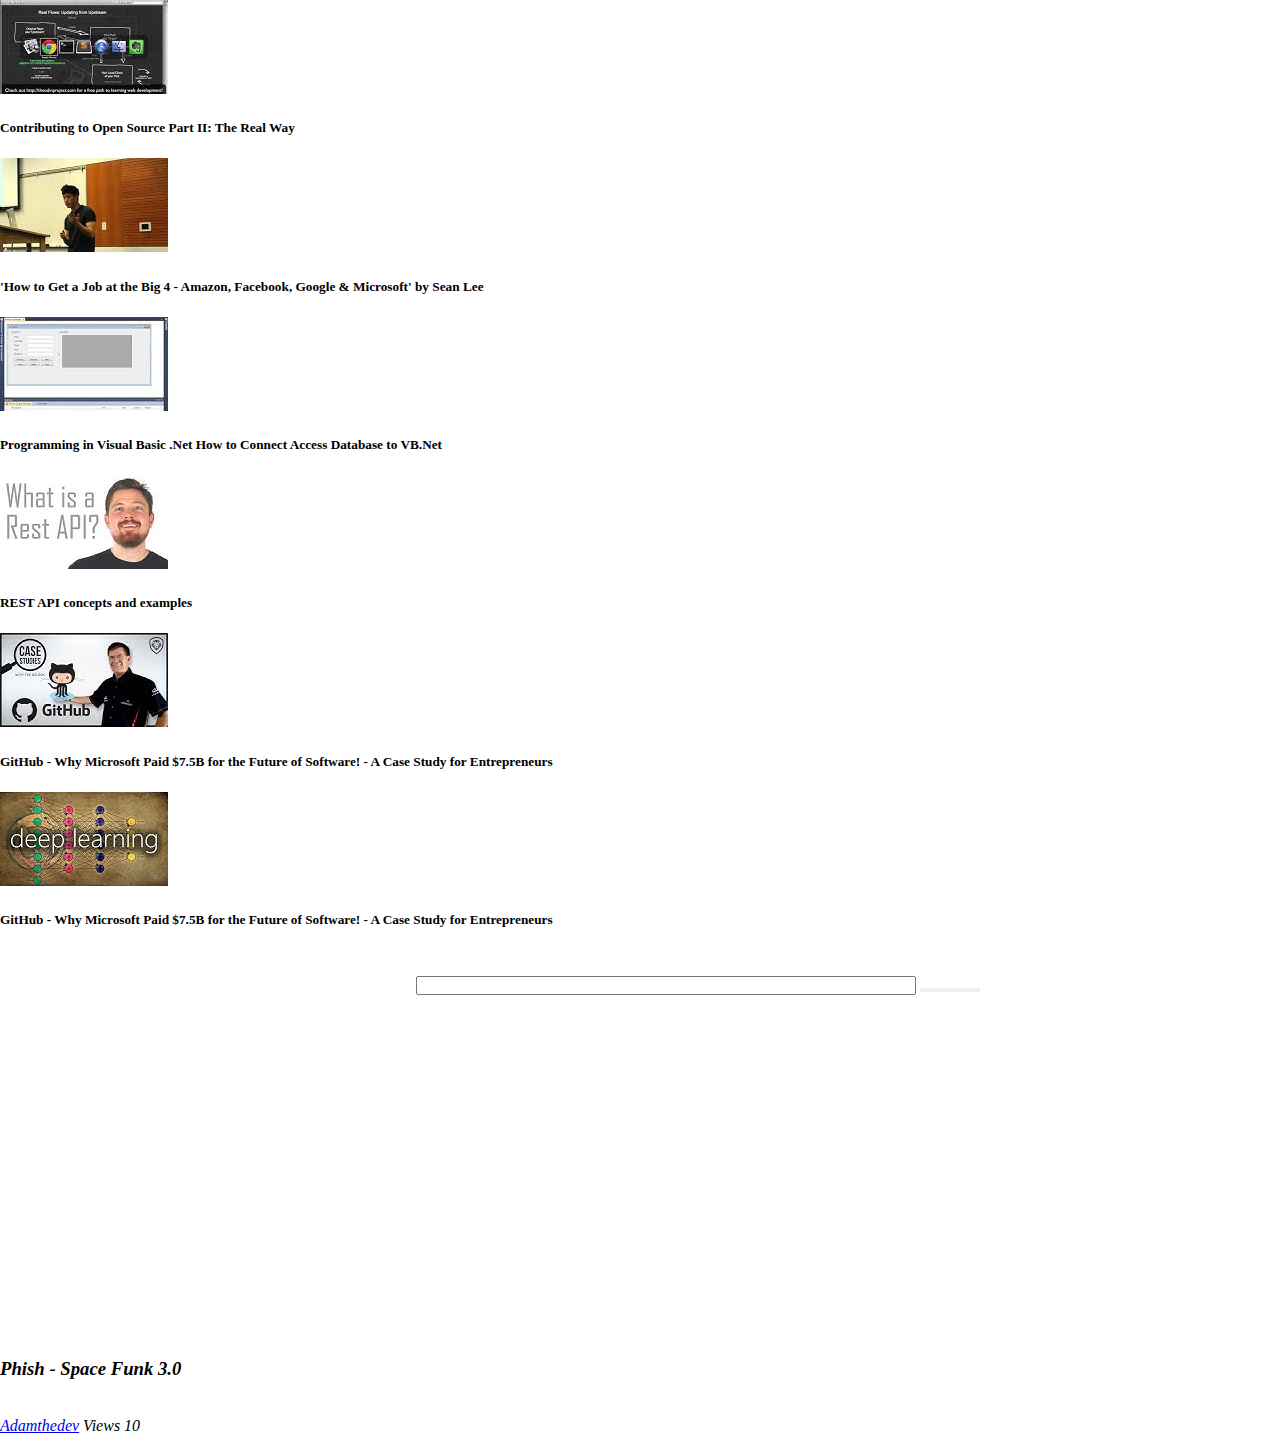
==== index.html @ cae0cac5 "thumbs" ====
<!DOCTYPE html>
<html lang="en">

<head>
  <meta charset="UTF-8">
  <meta name="viewport" content="width=device-width, initial-scale=1.0">
  <link rel="stylesheet" href="asdf.css">
  <script src="https://kit.fontawesome.com/6f78d6a1d2.js" crossorigin="anonymous"></script>
  <title>Project1</title>
</head>

<body>
  <div class="sidebar">
    <img src="photos/img1.jfif" alt="">
    <h5>Contributing to Open Source Part II: The Real Way </h5>
    <img src="photos/img2.jfif" alt="">
    <h5>'How to Get a Job at the Big 4 - Amazon, Facebook, Google & Microsoft' by Sean Lee</h5>
    <img src="photos/img3.jfif" alt="">
    <h5>Programming in Visual Basic .Net How to Connect Access Database to VB.Net </h5>
    <img src="photos/img4.jfif" alt="">
    <h5>REST API concepts and examples </h5>
    <img src="photos/img5.jfif" alt="">
    <h5>GitHub - Why Microsoft Paid $7.5B for the Future of Software! - A Case Study for Entrepreneurs </h5>
    <img src="photos/img6.jfif" alt="">
    <h5>GitHub - Why Microsoft Paid $7.5B for the Future of Software! - A Case Study for Entrepreneurs </h5>
  </div>

  <div class="searchBar">
    <div class="logo">
      <i class="fas fa-bars"></i>
      <img class="youTubeLogo" src="https://upload.wikimedia.org/wikipedia/commons/b/b8/YouTube_Logo_2017.svg" alt="" />
    </div>
    <div class="search">
      <form class="form" action="">
        <input class="input" type="text" />
        <button class="button"><i class="fas fa-search"></i></button>
      </form>
    </div>
    <div class="icons">
      <i class="fas fa-video-slash"></i></i>
      <i class="fas fa-th"></i>
      <i class="fas fa-bell"></i>
    </div>
  </div>
  <div class="mainBody">
    <div class="categories">
      <div class="categoriesSection">
        <span class="category active">
          <i class="icon">

        </span>
      </div>
    </div>
    <div class="videos">
      <div class="videosGrid">
        <div class="video">
          <div class="thumbnail">
            <iframe width="560" height="315" src="https://www.youtube.com/embed/spUcxBFEpBM" frameborder="0" allow="accelerometer; autoplay; encrypted-media; gyroscope; picture-in-picture" allowfullscreen></iframe> </div>
            <div class="details">
            <div class="author">
              <div class="text">
                <h3>Phish - Space Funk 3.0</h3>
              </div>
              <img
                src="https://yt3.ggpht.com/a/AATXAJzEB3_OXxNAKPVZK9sk0twMLX1bXJbrH5iO27Q-=s100-c-k-c0xffffffff-no-rj-mo"
                alt=""
              />
              <div class="likes">
                  
                <i class="fas fa-thumbs-up"></i>
                <i class="fas fa-thumbs-down"></i>
              </div>
            </div>
            <div class="text">
              <a href="#">Adamthedev</a>
              <span>Views 10</span>
            </div>
          </div>
        </div>
    <div class="suscribe">
      <img src="https://archive.vn/Bss88/73e7cc59947d2ad243d63294411f83990629f7fc.png" alt="">
    </div>



</body>

</html>
---- asdf.css ----
:root {
	--color-greyBg: #f9f9f9;
	--color-grey: #e5e5e5;
	--color-greyLight: #e5e5e5a8;
}

* {
	box-sizing: border-box;
}
body {
	margin: 0;
	font-family: Roboto;
}
.searchBar {
	display: flex;
	justify-content: space-between;
	padding: 15px;
	align-items: center;
	height: 70px;
	position: sticky;
	top: 0;
  background: white;
}

.logo {
  display: flex;
  align-items: center;
}

.youTubeLogo {
  width: 100px;
	margin-left: 15px;
}

.input {
  width: 500px;
  margin: 0;
  padding:0;
}

.button {
  width:  60px;
  height: 100%;
  margin: 0;
  padding: 0;
}
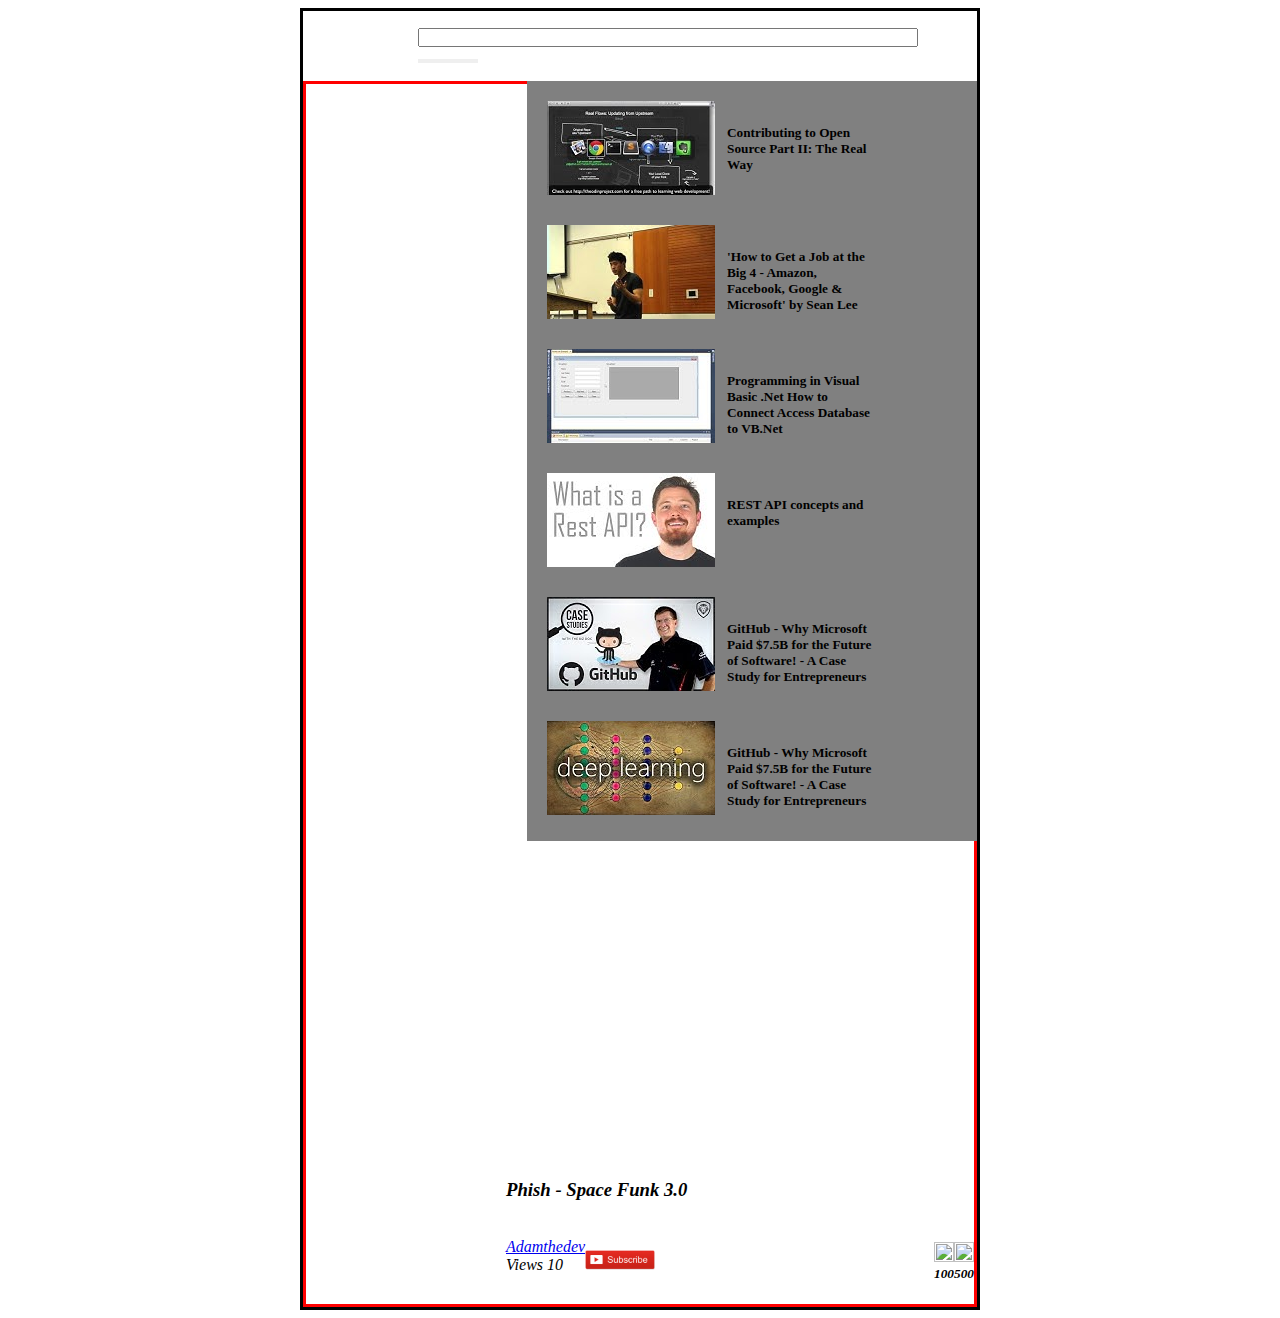
==== commit 52390231: "boxes" ====
--- a/index.html
+++ b/index.html
@@ -10,21 +10,6 @@
 </head>
 
 <body>
-  <div class="sidebar">
-    <img src="photos/img1.jfif" alt="">
-    <h5>Contributing to Open Source Part II: The Real Way </h5>
-    <img src="photos/img2.jfif" alt="">
-    <h5>'How to Get a Job at the Big 4 - Amazon, Facebook, Google & Microsoft' by Sean Lee</h5>
-    <img src="photos/img3.jfif" alt="">
-    <h5>Programming in Visual Basic .Net How to Connect Access Database to VB.Net </h5>
-    <img src="photos/img4.jfif" alt="">
-    <h5>REST API concepts and examples </h5>
-    <img src="photos/img5.jfif" alt="">
-    <h5>GitHub - Why Microsoft Paid $7.5B for the Future of Software! - A Case Study for Entrepreneurs </h5>
-    <img src="photos/img6.jfif" alt="">
-    <h5>GitHub - Why Microsoft Paid $7.5B for the Future of Software! - A Case Study for Entrepreneurs </h5>
-  </div>
-
   <div class="searchBar">
     <div class="logo">
       <i class="fas fa-bars"></i>
@@ -42,43 +27,55 @@
       <i class="fas fa-bell"></i>
     </div>
   </div>
+  <aside class="sidebar">
+    <img src="photos/img1.jfif" alt="">
+    <h5>Contributing to Open Source Part II: The Real Way </h5>
+    <img src="photos/img2.jfif" alt="">
+    <h5>'How to Get a Job at the Big 4 - Amazon, Facebook, Google & Microsoft' by Sean Lee</h5>
+    <img src="photos/img3.jfif" alt="">
+    <h5>Programming in Visual Basic .Net How to Connect Access Database to VB.Net </h5>
+    <img src="photos/img4.jfif" alt="">
+    <h5>REST API concepts and examples </h5>
+    <img src="photos/img5.jfif" alt="">
+    <h5>GitHub - Why Microsoft Paid $7.5B for the Future of Software! - A Case Study for Entrepreneurs </h5>
+    <img src="photos/img6.jfif" alt="">
+    <h5>GitHub - Why Microsoft Paid $7.5B for the Future of Software! - A Case Study for Entrepreneurs </h5>
+  </aside>
+
   <div class="mainBody">
     <div class="categories">
       <div class="categoriesSection">
         <span class="category active">
           <i class="icon">
-
         </span>
       </div>
     </div>
-    <div class="videos">
-      <div class="videosGrid">
-        <div class="video">
-          <div class="thumbnail">
-            <iframe width="560" height="315" src="https://www.youtube.com/embed/spUcxBFEpBM" frameborder="0" allow="accelerometer; autoplay; encrypted-media; gyroscope; picture-in-picture" allowfullscreen></iframe> </div>
-            <div class="details">
-            <div class="author">
-              <div class="text">
-                <h3>Phish - Space Funk 3.0</h3>
-              </div>
-              <img
-                src="https://yt3.ggpht.com/a/AATXAJzEB3_OXxNAKPVZK9sk0twMLX1bXJbrH5iO27Q-=s100-c-k-c0xffffffff-no-rj-mo"
-                alt=""
-              />
-              <div class="likes">
-                  
-                <i class="fas fa-thumbs-up"></i>
-                <i class="fas fa-thumbs-down"></i>
-              </div>
+       <div class="video-box">
+        <div class="thumbnail">
+          <iframe src="https://www.youtube.com/embed/spUcxBFEpBM" frameborder="0" allow="accelerometer; autoplay; encrypted-media; gyroscope; picture-in-picture" allowfullscreen></iframe>
+            <h3>Phish - Space Funk 3.0</h3>
+         </div>
+
+          <div class="details">
+          <div class="author">
+            <img src="https://yt3.ggpht.com/a/AATXAJzEB3_OXxNAKPVZK9sk0twMLX1bXJbrH5iO27Q-=s100-c-k-c0xffffffff-no-rj-mo" alt=""/>
+            <a href="#">Adamthedev</a>
+            <span>Views 10</span>
+          </div>
+            <div class="suscribe">
+              <img src="photos/subscribe.png" alt="">
+
             </div>
-            <div class="text">
-              <a href="#">Adamthedev</a>
-              <span>Views 10</span>
+            <div class="likes">
+            <div id="like">
+              <h5><img src="https://archive.vn/Bss88/73e7cc59947d2ad243d63294411f83990629f7fc.png" alt="">100</h5>
+            </div>
+            <div id="dislike">
+              <h5><img src="https://archive.vn/Bss88/73e7cc59947d2ad243d63294411f83990629f7fc.png" alt="">500</h5>
             </div>
           </div>
+          </div>
         </div>
-    <div class="suscribe">
-      <img src="https://archive.vn/Bss88/73e7cc59947d2ad243d63294411f83990629f7fc.png" alt="">
     </div>
 
 
--- a/asdf.css
+++ b/asdf.css
@@ -8,18 +8,21 @@
 	box-sizing: border-box;
 }
 body {
-	margin: 0;
 	font-family: Roboto;
+  border-style: solid;
+	border-color: black;
+	margin-left: 300px;
+	margin-right: 300px;
 }
 .searchBar {
 	display: flex;
 	justify-content: space-between;
-	padding: 15px;
 	align-items: center;
 	height: 70px;
-	position: sticky;
+	position: relative;
 	top: 0;
   background: white;
+	width: auto;
 }
 
 .logo {
@@ -43,4 +46,98 @@
   height: 100%;
   margin: 0;
   padding: 0;
-}+}
+
+.sidebar {
+  width: 450px;
+  background-color: gray;
+	position: inherit;
+  top: 0;
+	float: right;
+
+}
+
+.sidebar img {
+  display: flex;
+  padding-bottom: 10px;
+  margin-left: 20px;
+  margin-top: 20px;
+}
+
+.sidebar h5 {
+  color: black;
+  float: right;
+  margin-top: -80px;
+  padding-right: 100px;
+  padding-left: 200px;
+  padding-bottom: 10px;
+}
+
+.thumbnail{
+
+}
+
+.thumbnail iframe {
+  width: 560px;
+	height: 315px;
+}
+
+.details {
+	display: flex;
+}
+#author h3 {
+	display: table;
+	float:right;
+}
+#author a{
+	margin-top: 20px;
+}
+
+#author img{
+
+	border-radius: 50%;
+
+}
+
+#like img{
+
+  width: 20px;
+  height: 20px;
+  object-fit: none;
+  object-position: 0px -867px;
+
+
+}
+
+#dislike img{
+  width: 20px;
+  height: 20px;
+  object-fit: none;
+  object-position: -174px -804px;
+}
+
+.suscribe {
+
+}
+
+.video-box {
+	border-style: solid;
+	border-color: red;
+	padding-left: 200px;
+}
+
+.suscribe img {
+ width: 20%;
+ margin-top: 30px;
+
+}
+
+.author img {
+	border-radius: 50%;
+	width: 50%;
+}
+
+
+.likes {
+ display: flex;
+}
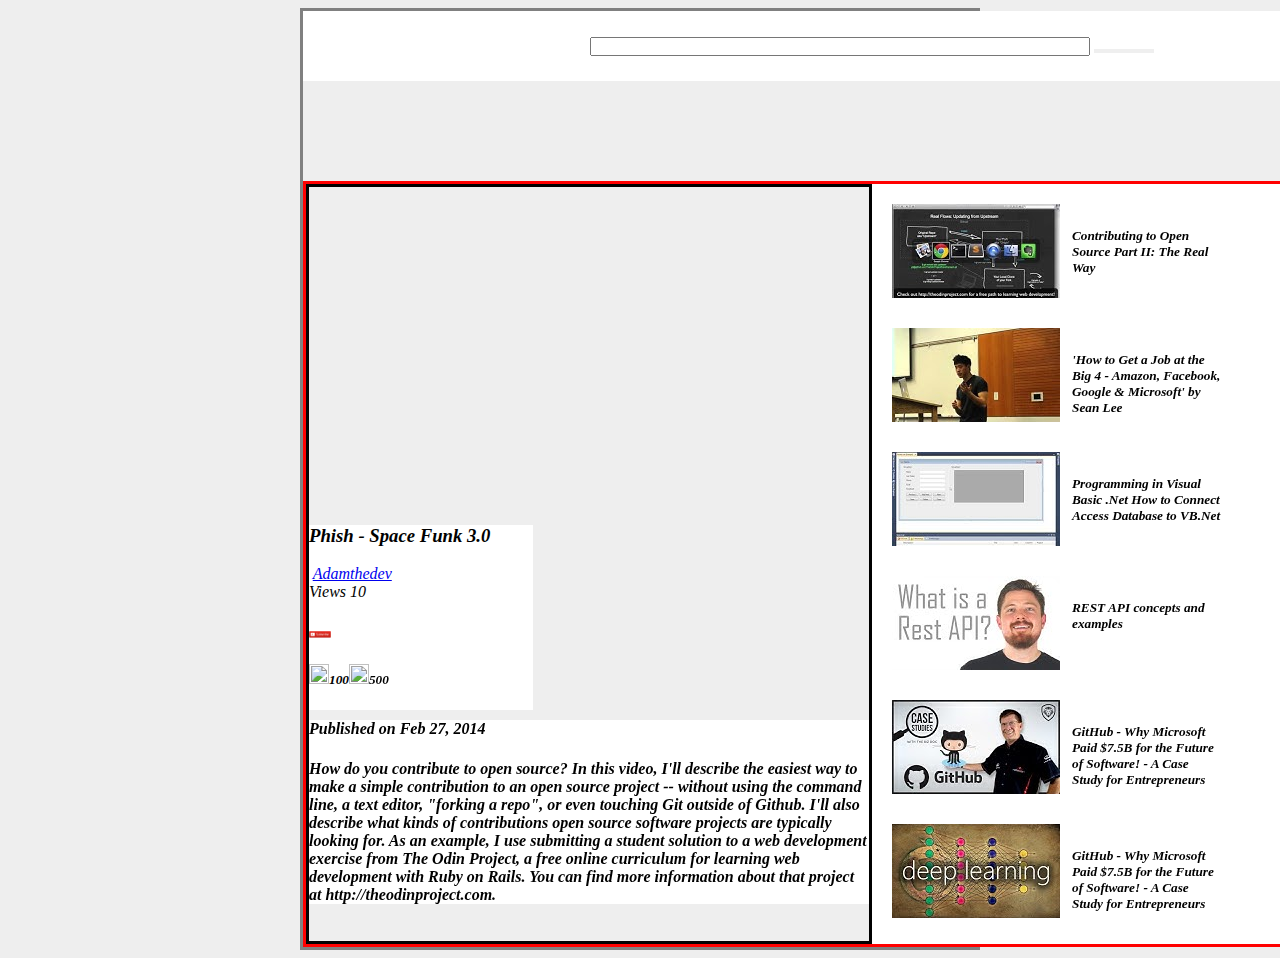
==== commit 4a10b13d: "correct_sidebar" ====
--- a/index.html
+++ b/index.html
@@ -10,6 +10,9 @@
 </head>
 
 <body>
+  <div class="true-box">
+
+
   <div class="searchBar">
     <div class="logo">
       <i class="fas fa-bars"></i>
@@ -27,21 +30,9 @@
       <i class="fas fa-bell"></i>
     </div>
   </div>
-  <aside class="sidebar">
-    <img src="photos/img1.jfif" alt="">
-    <h5>Contributing to Open Source Part II: The Real Way </h5>
-    <img src="photos/img2.jfif" alt="">
-    <h5>'How to Get a Job at the Big 4 - Amazon, Facebook, Google & Microsoft' by Sean Lee</h5>
-    <img src="photos/img3.jfif" alt="">
-    <h5>Programming in Visual Basic .Net How to Connect Access Database to VB.Net </h5>
-    <img src="photos/img4.jfif" alt="">
-    <h5>REST API concepts and examples </h5>
-    <img src="photos/img5.jfif" alt="">
-    <h5>GitHub - Why Microsoft Paid $7.5B for the Future of Software! - A Case Study for Entrepreneurs </h5>
-    <img src="photos/img6.jfif" alt="">
-    <h5>GitHub - Why Microsoft Paid $7.5B for the Future of Software! - A Case Study for Entrepreneurs </h5>
-  </aside>
+  <div class="separation">
 
+  </div>
   <div class="mainBody">
     <div class="categories">
       <div class="categoriesSection">
@@ -50,11 +41,15 @@
         </span>
       </div>
     </div>
+
        <div class="video-box">
-        <div class="thumbnail">
+         <div class="video1">
+
+
           <iframe src="https://www.youtube.com/embed/spUcxBFEpBM" frameborder="0" allow="accelerometer; autoplay; encrypted-media; gyroscope; picture-in-picture" allowfullscreen></iframe>
+          <div class="thumbnail">
             <h3>Phish - Space Funk 3.0</h3>
-         </div>
+
 
           <div class="details">
           <div class="author">
@@ -62,6 +57,8 @@
             <a href="#">Adamthedev</a>
             <span>Views 10</span>
           </div>
+
+
             <div class="suscribe">
               <img src="photos/subscribe.png" alt="">
 
@@ -73,11 +70,34 @@
             <div id="dislike">
               <h5><img src="https://archive.vn/Bss88/73e7cc59947d2ad243d63294411f83990629f7fc.png" alt="">500</h5>
             </div>
+            </div>
+           </div>
           </div>
-          </div>
+        <div class="separation2">
+
         </div>
+        <div class="text">
+          <strong>Published on Feb 27, 2014</strong>
+          <h4>How do you contribute to open source? In this video, I'll describe the easiest way to make a simple contribution to an open source project -- without using the command line, a text editor, "forking a repo", or even touching Git outside of Github. I'll also describe what kinds of contributions open source software projects are typically looking for. As an example, I use submitting a student solution to a web development exercise from The Odin Project, a free online curriculum for learning web development with Ruby on Rails. You can find more information about that project at http://theodinproject.com.</h4>
+        </div>
+        </div>
+        <aside class="sidebar">
+          <img src="photos/img1.jfif" alt="">
+          <h5>Contributing to Open Source Part II: The Real Way </h5>
+          <img src="photos/img2.jfif" alt="">
+          <h5>'How to Get a Job at the Big 4 - Amazon, Facebook, Google & Microsoft' by Sean Lee</h5>
+          <img src="photos/img3.jfif" alt="">
+          <h5>Programming in Visual Basic .Net How to Connect Access Database to VB.Net </h5>
+          <img src="photos/img4.jfif" alt="">
+          <h5>REST API concepts and examples </h5>
+          <img src="photos/img5.jfif" alt="">
+          <h5>GitHub - Why Microsoft Paid $7.5B for the Future of Software! - A Case Study for Entrepreneurs </h5>
+          <img src="photos/img6.jfif" alt="">
+          <h5>GitHub - Why Microsoft Paid $7.5B for the Future of Software! - A Case Study for Entrepreneurs </h5>
+        </aside>
     </div>
 
+</div>
 
 
 </body>
--- a/asdf.css
+++ b/asdf.css
@@ -9,12 +9,20 @@
 }
 body {
 	font-family: Roboto;
-  border-style: solid;
-	border-color: black;
 	margin-left: 300px;
 	margin-right: 300px;
+	background-color: #EEEEEE;
+	border-color: gray;
+	border-style: solid;
+	display: flex;
+
+}
+.true-box {
+	background-color: #EEEEEE;
 }
 .searchBar {
+	padding-left: 10px;
+	padding-right: 10px;
 	display: flex;
 	justify-content: space-between;
 	align-items: center;
@@ -50,10 +58,8 @@
 
 .sidebar {
   width: 450px;
-  background-color: gray;
-	position: inherit;
-  top: 0;
-	float: right;
+  background-color: white;
+	left: 0;
 
 }
 
@@ -73,18 +79,20 @@
   padding-bottom: 10px;
 }
 
-.thumbnail{
 
-}
 
-.thumbnail iframe {
+iframe {
   width: 560px;
 	height: 315px;
 }
 
 .details {
-	display: flex;
+	width: 50%;
+	right: 100px;
+	background-color: white;
+	 flex-grow: 4;
 }
+
 #author h3 {
 	display: table;
 	float:right;
@@ -120,11 +128,6 @@
 
 }
 
-.video-box {
-	border-style: solid;
-	border-color: red;
-	padding-left: 200px;
-}
 
 .suscribe img {
  width: 20%;
@@ -141,3 +144,46 @@
 .likes {
  display: flex;
 }
+
+.separation {
+	padding: 100px 0 0 100px;
+	overflow: hidden;
+	background-color: #EEEEEE;
+
+
+}
+
+.separation2 {
+	padding: 10px 0 0 10px;
+	overflow: hidden;
+	background-color: #EEEEEE;
+}
+
+.text {
+	background-color: white;
+}
+.video-box {
+	border-style: solid;
+	border-color: red;
+	display: flex;
+	justify-content: flex-end;
+
+
+
+}
+
+.mainBody .thumbnail{
+  background-color: white;
+	width: 40%;
+}
+
+.mainBody {
+
+}
+.video1 {
+	border-style: solid;
+	border-color: black;
+	width: 50%;
+	flex: 1;
+
+}
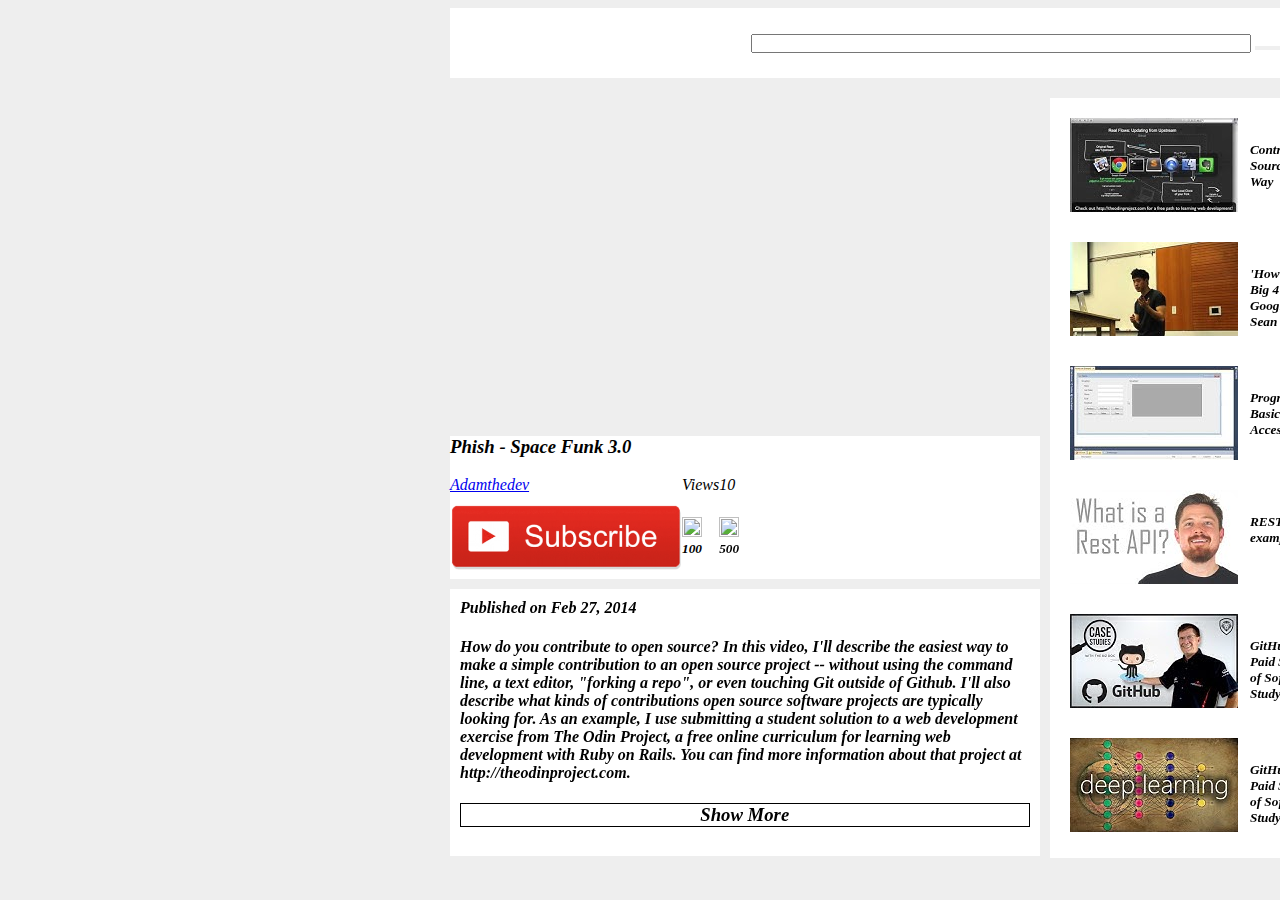
==== commit 27399f7f: "verry_close" ====
--- a/index.html
+++ b/index.html
@@ -13,37 +13,37 @@
   <div class="true-box">
 
 
-  <div class="searchBar">
-    <div class="logo">
-      <i class="fas fa-bars"></i>
-      <img class="youTubeLogo" src="https://upload.wikimedia.org/wikipedia/commons/b/b8/YouTube_Logo_2017.svg" alt="" />
-    </div>
-    <div class="search">
-      <form class="form" action="">
-        <input class="input" type="text" />
-        <button class="button"><i class="fas fa-search"></i></button>
-      </form>
-    </div>
-    <div class="icons">
-      <i class="fas fa-video-slash"></i></i>
-      <i class="fas fa-th"></i>
-      <i class="fas fa-bell"></i>
-    </div>
-  </div>
-  <div class="separation">
-
-  </div>
-  <div class="mainBody">
-    <div class="categories">
-      <div class="categoriesSection">
-        <span class="category active">
-          <i class="icon">
-        </span>
+    <div class="searchBar">
+      <div class="logo">
+        <i class="fas fa-bars"></i>
+        <img class="youTubeLogo" src="https://upload.wikimedia.org/wikipedia/commons/b/b8/YouTube_Logo_2017.svg" alt="" />
+      </div>
+      <div class="search">
+        <form class="form" action="">
+          <input class="input" type="text" />
+          <button class="button"><i class="fas fa-search"></i></button>
+        </form>
+      </div>
+      <div class="icons">
+        <i class="fas fa-video-slash"></i></i>
+        <i class="fas fa-th"></i>
+        <i class="fas fa-bell"></i>
       </div>
     </div>
+    <div class="separation">
 
-       <div class="video-box">
-         <div class="video1">
+    </div>
+    <div class="mainBody">
+      <div class="categories">
+        <div class="categoriesSection">
+          <span class="category active">
+            <i class="icon">
+          </span>
+        </div>
+      </div>
+
+      <div class="video-box">
+        <div class="video1">
 
 
           <iframe src="https://www.youtube.com/embed/spUcxBFEpBM" frameborder="0" allow="accelerometer; autoplay; encrypted-media; gyroscope; picture-in-picture" allowfullscreen></iframe>
@@ -51,35 +51,46 @@
             <h3>Phish - Space Funk 3.0</h3>
 
 
-          <div class="details">
-          <div class="author">
-            <img src="https://yt3.ggpht.com/a/AATXAJzEB3_OXxNAKPVZK9sk0twMLX1bXJbrH5iO27Q-=s100-c-k-c0xffffffff-no-rj-mo" alt=""/>
-            <a href="#">Adamthedev</a>
-            <span>Views 10</span>
+            <div class="details">
+              <div class="author">
+                <img src="https://yt3.ggpht.com/a/AATXAJzEB3_OXxNAKPVZK9sk0twMLX1bXJbrH5iO27Q-=s100-c-k-c0xffffffff-no-rj-mo" alt="" />
+              </div>
+
+
+              <div class="suscribe">
+                <a href="#">Adamthedev</a>
+                <img src="photos/subscribe.png" alt="">
+
+              </div>
+              <div class="likes">
+                <span>Views </span>
+                <div id="like">
+                  <h5><img src="https://archive.vn/Bss88/73e7cc59947d2ad243d63294411f83990629f7fc.png" alt="">100</h5>
+                </div>
+
+              </div>
+
+              <div id="dislike">
+                <span>10</span>
+                <h5><img src="https://archive.vn/Bss88/73e7cc59947d2ad243d63294411f83990629f7fc.png" alt="">500</h5>
+              </div>
+            </div>
+            <div class="separation2">
+
+            </div>
+            <div class="text">
+              <strong>Published on Feb 27, 2014</strong>
+              <h4>How do you contribute to open source? In this video, I'll describe the easiest way to make a simple contribution to an open source project -- without using the command line, a text editor, "forking a repo", or even touching Git
+                outside of Github. I'll also describe what kinds of contributions open source software projects are typically looking for. As an example, I use submitting a student solution to a web development exercise from The Odin Project, a free
+                online curriculum for learning web development with Ruby on Rails. You can find more information about that project at http://theodinproject.com.</h4>
+                <h3>Show More</h3>
+            </div>
           </div>
 
 
-            <div class="suscribe">
-              <img src="photos/subscribe.png" alt="">
+        </div>
+        <div class="separation_side">
 
-            </div>
-            <div class="likes">
-            <div id="like">
-              <h5><img src="https://archive.vn/Bss88/73e7cc59947d2ad243d63294411f83990629f7fc.png" alt="">100</h5>
-            </div>
-            <div id="dislike">
-              <h5><img src="https://archive.vn/Bss88/73e7cc59947d2ad243d63294411f83990629f7fc.png" alt="">500</h5>
-            </div>
-            </div>
-           </div>
-          </div>
-        <div class="separation2">
-
-        </div>
-        <div class="text">
-          <strong>Published on Feb 27, 2014</strong>
-          <h4>How do you contribute to open source? In this video, I'll describe the easiest way to make a simple contribution to an open source project -- without using the command line, a text editor, "forking a repo", or even touching Git outside of Github. I'll also describe what kinds of contributions open source software projects are typically looking for. As an example, I use submitting a student solution to a web development exercise from The Odin Project, a free online curriculum for learning web development with Ruby on Rails. You can find more information about that project at http://theodinproject.com.</h4>
-        </div>
         </div>
         <aside class="sidebar">
           <img src="photos/img1.jfif" alt="">
@@ -95,9 +106,9 @@
           <img src="photos/img6.jfif" alt="">
           <h5>GitHub - Why Microsoft Paid $7.5B for the Future of Software! - A Case Study for Entrepreneurs </h5>
         </aside>
+      </div>
+
     </div>
-
-</div>
 
 
 </body>
--- a/asdf.css
+++ b/asdf.css
@@ -1,36 +1,37 @@
 :root {
-	--color-greyBg: #f9f9f9;
-	--color-grey: #e5e5e5;
-	--color-greyLight: #e5e5e5a8;
+  --color-greyBg: #f9f9f9;
+  --color-grey: #e5e5e5;
+  --color-greyLight: #e5e5e5a8;
 }
 
 * {
-	box-sizing: border-box;
+  box-sizing: border-box;
 }
+
 body {
-	font-family: Roboto;
-	margin-left: 300px;
-	margin-right: 300px;
-	background-color: #EEEEEE;
-	border-color: gray;
-	border-style: solid;
-	display: flex;
+  font-family: Roboto;
+  width: 60%;
+  margin-left: 450px;
+  margin-right: 300px;
+  background-color: #EEEEEE;
+  display: flex;
+}
 
+.true-box {
+  background-color: #EEEEEE;
 }
-.true-box {
-	background-color: #EEEEEE;
-}
+
 .searchBar {
-	padding-left: 10px;
-	padding-right: 10px;
-	display: flex;
-	justify-content: space-between;
-	align-items: center;
-	height: 70px;
-	position: relative;
-	top: 0;
+  padding-left: 10px;
+  padding-right: 10px;
+  display: flex;
+  justify-content: space-between;
+  align-items: center;
+  height: 70px;
+  position: relative;
+  top: 0;
   background: white;
-	width: auto;
+  width: auto;
 }
 
 .logo {
@@ -40,17 +41,17 @@
 
 .youTubeLogo {
   width: 100px;
-	margin-left: 15px;
+  margin-left: 15px;
 }
 
 .input {
   width: 500px;
   margin: 0;
-  padding:0;
+  padding: 0;
 }
 
 .button {
-  width:  60px;
+  width: 60px;
   height: 100%;
   margin: 0;
   padding: 0;
@@ -59,8 +60,7 @@
 .sidebar {
   width: 450px;
   background-color: white;
-	left: 0;
-
+  left: 0;
 }
 
 .sidebar img {
@@ -79,45 +79,38 @@
   padding-bottom: 10px;
 }
 
-
-
 iframe {
   width: 560px;
-	height: 315px;
+  height: 315px;
 }
 
 .details {
-	width: 50%;
-	right: 100px;
-	background-color: white;
-	 flex-grow: 4;
+  width: 300px;
+  background-color: white;
+  display: flex;
 }
 
 #author h3 {
-	display: table;
-	float:right;
-}
-#author a{
-	margin-top: 20px;
+  display: table;
+  float: right;
 }
 
-#author img{
-
-	border-radius: 50%;
-
+#author a {
+  margin-top: 20px;
 }
 
-#like img{
+#author img {
+  border-radius: 50%;
+}
 
+#like img {
   width: 20px;
   height: 20px;
   object-fit: none;
   object-position: 0px -867px;
-
-
 }
 
-#dislike img{
+#dislike img {
   width: 20px;
   height: 20px;
   object-fit: none;
@@ -125,65 +118,71 @@
 }
 
 .suscribe {
-
+  width: 300px;
 }
 
-
 .suscribe img {
- width: 20%;
- margin-top: 30px;
-
+  margin-top: 10px;
+  width: 100%;
 }
 
 .author img {
-	border-radius: 50%;
-	width: 50%;
+  border-radius: 50%;
+  width: 50%;
 }
 
-
 .likes {
- display: flex;
+  display: flex;
+  flex-direction: column;
+  flex: 1;
 }
 
 .separation {
-	padding: 100px 0 0 100px;
-	overflow: hidden;
-	background-color: #EEEEEE;
-
-
+  padding: 20px 0 0 20px;
+  overflow: hidden;
+  background-color: #EEEEEE;
 }
 
 .separation2 {
-	padding: 10px 0 0 10px;
-	overflow: hidden;
-	background-color: #EEEEEE;
+  padding: 10px 0 0 10px;
+  overflow: hidden;
+  background-color: #EEEEEE;
 }
 
 .text {
-	background-color: white;
-}
-.video-box {
-	border-style: solid;
-	border-color: red;
-	display: flex;
-	justify-content: flex-end;
-
-
-
+  background-color: white;
+	padding: 10px 10px 10px 10px;
 }
 
-.mainBody .thumbnail{
-  background-color: white;
-	width: 40%;
+.text h3 {
+	border: 1px solid;
+	text-align: center;
 }
 
-.mainBody {
+.video-box {
+  display: flex;
+  justify-content: flex-end;
+}
 
+.mainBody .thumbnail {
+  background-color: white;
+  width: 100%;
 }
+
+.mainBody {}
+
 .video1 {
-	border-style: solid;
-	border-color: black;
-	width: 50%;
-	flex: 1;
+  flex: 1;
+  margin-left: 0px;
+	width: 600px;
+}
 
+.thumbnail {}
+
+.dislike {
+  top: 100px;
 }
+
+.separation_side {
+  margin-right: 1%;
+}
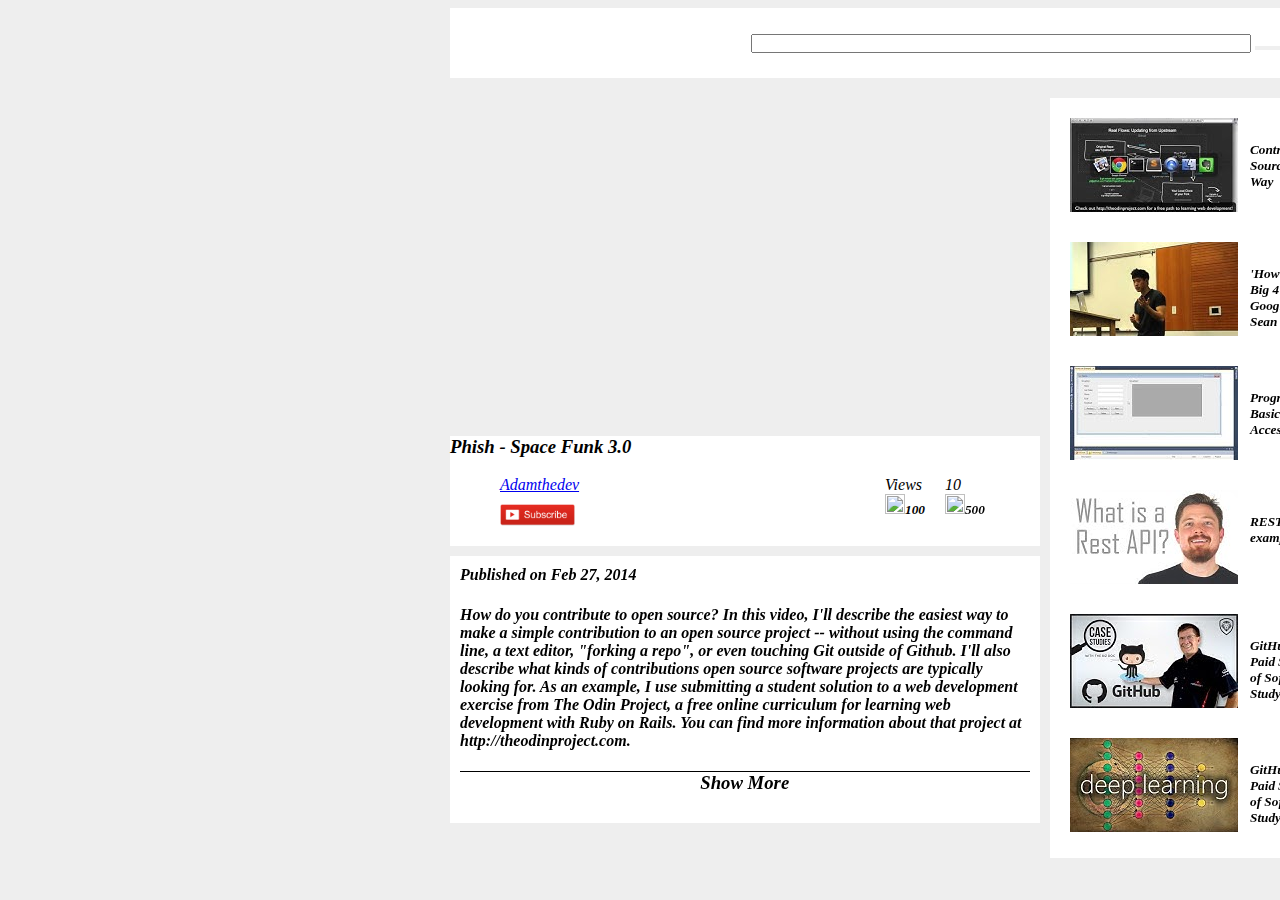
==== commit 93e69226: "like_dislike_palacement" ====
--- a/index.html
+++ b/index.html
@@ -44,8 +44,6 @@
 
       <div class="video-box">
         <div class="video1">
-
-
           <iframe src="https://www.youtube.com/embed/spUcxBFEpBM" frameborder="0" allow="accelerometer; autoplay; encrypted-media; gyroscope; picture-in-picture" allowfullscreen></iframe>
           <div class="thumbnail">
             <h3>Phish - Space Funk 3.0</h3>
@@ -54,25 +52,34 @@
             <div class="details">
               <div class="author">
                 <img src="https://yt3.ggpht.com/a/AATXAJzEB3_OXxNAKPVZK9sk0twMLX1bXJbrH5iO27Q-=s100-c-k-c0xffffffff-no-rj-mo" alt="" />
+
               </div>
 
-
               <div class="suscribe">
-                <a href="#">Adamthedev</a>
+                  <a href="#">Adamthedev</a>
                 <img src="photos/subscribe.png" alt="">
+              </div>
+              <div class="separation_side2">
 
               </div>
               <div class="likes">
-                <span>Views </span>
                 <div id="like">
+                  <span>Views </span>
                   <h5><img src="https://archive.vn/Bss88/73e7cc59947d2ad243d63294411f83990629f7fc.png" alt="">100</h5>
                 </div>
 
-              </div>
+                 <div class="separation_side3">
+
+                 </div>
 
               <div id="dislike">
                 <span>10</span>
+                <div class="super_dislike">
+
+
                 <h5><img src="https://archive.vn/Bss88/73e7cc59947d2ad243d63294411f83990629f7fc.png" alt="">500</h5>
+                  </div>
+              </div>
               </div>
             </div>
             <div class="separation2">
--- a/asdf.css
+++ b/asdf.css
@@ -85,22 +85,14 @@
 }
 
 .details {
-  width: 300px;
   background-color: white;
   display: flex;
 }
 
-#author h3 {
-  display: table;
-  float: right;
-}
-
-#author a {
-  margin-top: 20px;
-}
-
-#author img {
-  border-radius: 50%;
+.author {
+	display: flex;
+	width: 50px;
+	height: 50px;
 }
 
 #like img {
@@ -118,7 +110,8 @@
 }
 
 .suscribe {
-  width: 300px;
+  width: 75px;
+	margin-right: 100px;
 }
 
 .suscribe img {
@@ -128,13 +121,12 @@
 
 .author img {
   border-radius: 50%;
-  width: 50%;
 }
 
 .likes {
-  display: flex;
-  flex-direction: column;
-  flex: 1;
+	height: 70px;
+	display: flex;
+	padding-top: -10px;
 }
 
 .separation {
@@ -155,13 +147,13 @@
 }
 
 .text h3 {
-	border: 1px solid;
+	border-top: 1px solid;
 	text-align: center;
 }
 
 .video-box {
   display: flex;
-  justify-content: flex-end;
+
 }
 
 .mainBody .thumbnail {
@@ -169,7 +161,6 @@
   width: 100%;
 }
 
-.mainBody {}
 
 .video1 {
   flex: 1;
@@ -177,12 +168,24 @@
 	width: 600px;
 }
 
-.thumbnail {}
+.super_dislike {
 
-.dislike {
-  top: 100px;
 }
 
 .separation_side {
   margin-right: 1%;
 }
+
+.separation_side2 {
+	padding: 0px 90px 0px 120px;
+  overflow: hidden;
+}
+
+.separation_side3 {
+	margin: 0px 10px 0px 10px;
+  overflow: hidden;
+}
+
+.likes h5 {
+	margin: 0px 0px 30px 0px;
+}
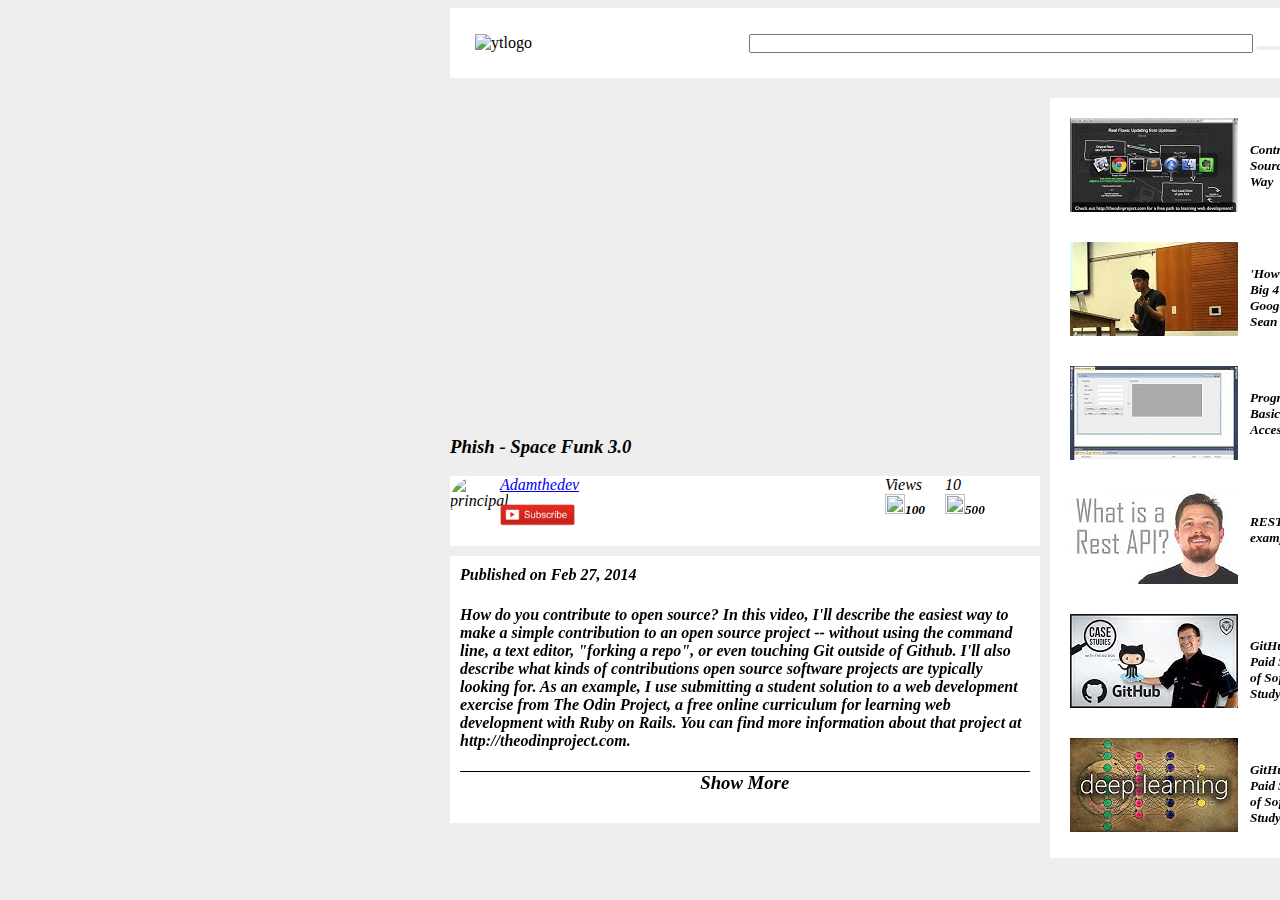
==== commit 7fbd7d6c: "final" ====
--- a/index.html
+++ b/index.html
@@ -10,13 +10,13 @@
 </head>
 
 <body>
+  <header>
+  </header>
   <div class="true-box">
-
-
-    <div class="searchBar">
+    <nav class="searchBar">
       <div class="logo">
         <i class="fas fa-bars"></i>
-        <img class="youTubeLogo" src="https://upload.wikimedia.org/wikipedia/commons/b/b8/YouTube_Logo_2017.svg" alt="" />
+        <img class="youTubeLogo" src="https://upload.wikimedia.org/wikipedia/commons/b/b8/YouTube_Logo_2017.svg" alt="ytlogo" />
       </div>
       <div class="search">
         <form class="form" action="">
@@ -29,95 +29,65 @@
         <i class="fas fa-th"></i>
         <i class="fas fa-bell"></i>
       </div>
-    </div>
+    </nav>
     <div class="separation">
 
     </div>
-    <div class="mainBody">
-      <div class="categories">
-        <div class="categoriesSection">
-          <span class="category active">
-            <i class="icon">
-          </span>
-        </div>
-      </div>
+    <i class="icon">
+      <div class="video-box">
+        <section class="video1">
 
-      <div class="video-box">
-        <div class="video1">
           <iframe src="https://www.youtube.com/embed/spUcxBFEpBM" frameborder="0" allow="accelerometer; autoplay; encrypted-media; gyroscope; picture-in-picture" allowfullscreen></iframe>
           <div class="thumbnail">
             <h3>Phish - Space Funk 3.0</h3>
-
-
             <div class="details">
               <div class="author">
-                <img src="https://yt3.ggpht.com/a/AATXAJzEB3_OXxNAKPVZK9sk0twMLX1bXJbrH5iO27Q-=s100-c-k-c0xffffffff-no-rj-mo" alt="" />
-
+                <img src="https://yt3.ggpht.com/a/AATXAJzEB3_OXxNAKPVZK9sk0twMLX1bXJbrH5iO27Q-=s100-c-k-c0xffffffff-no-rj-mo" alt="principal" />
               </div>
-
               <div class="suscribe">
-                  <a href="#">Adamthedev</a>
+                <a href="#">Adamthedev</a>
                 <img src="photos/subscribe.png" alt="">
               </div>
-              <div class="separation_side2">
-
-              </div>
+              <div class="separation_side2"></div>
               <div class="likes">
-                <div id="like">
+                <div class="like">
                   <span>Views </span>
                   <h5><img src="https://archive.vn/Bss88/73e7cc59947d2ad243d63294411f83990629f7fc.png" alt="">100</h5>
                 </div>
-
-                 <div class="separation_side3">
-
-                 </div>
-
-              <div id="dislike">
-                <span>10</span>
-                <div class="super_dislike">
-
-
-                <h5><img src="https://archive.vn/Bss88/73e7cc59947d2ad243d63294411f83990629f7fc.png" alt="">500</h5>
-                  </div>
-              </div>
+                <div class="separation_side3"></div>
+                <div class="dislike">
+                  <span>10</span>
+                  <h5><img src="https://archive.vn/Bss88/73e7cc59947d2ad243d63294411f83990629f7fc.png" alt="">500</h5>
+                </div>
               </div>
             </div>
-            <div class="separation2">
-
-            </div>
-            <div class="text">
+            <div class="separation2"></div>
+            <article class="text">
               <strong>Published on Feb 27, 2014</strong>
               <h4>How do you contribute to open source? In this video, I'll describe the easiest way to make a simple contribution to an open source project -- without using the command line, a text editor, "forking a repo", or even touching Git
                 outside of Github. I'll also describe what kinds of contributions open source software projects are typically looking for. As an example, I use submitting a student solution to a web development exercise from The Odin Project, a free
                 online curriculum for learning web development with Ruby on Rails. You can find more information about that project at http://theodinproject.com.</h4>
-                <h3>Show More</h3>
-            </div>
+              <h3>Show More</h3>
+            </article>
           </div>
-
-
-        </div>
-        <div class="separation_side">
-
-        </div>
+        </section>
+        <div class="separation_side"></div>
         <aside class="sidebar">
-          <img src="photos/img1.jfif" alt="">
+          <img src="photos/img1.jfif" alt="thumbnail1">
           <h5>Contributing to Open Source Part II: The Real Way </h5>
-          <img src="photos/img2.jfif" alt="">
+          <img src="photos/img2.jfif" alt="thumbnail2">
           <h5>'How to Get a Job at the Big 4 - Amazon, Facebook, Google & Microsoft' by Sean Lee</h5>
-          <img src="photos/img3.jfif" alt="">
+          <img src="photos/img3.jfif" alt="thumbnail3">
           <h5>Programming in Visual Basic .Net How to Connect Access Database to VB.Net </h5>
-          <img src="photos/img4.jfif" alt="">
+          <img src="photos/img4.jfif" alt="thumbnail4">
           <h5>REST API concepts and examples </h5>
-          <img src="photos/img5.jfif" alt="">
+          <img src="photos/img5.jfif" alt="thumbnail5">
           <h5>GitHub - Why Microsoft Paid $7.5B for the Future of Software! - A Case Study for Entrepreneurs </h5>
-          <img src="photos/img6.jfif" alt="">
+          <img src="photos/img6.jfif" alt="thumbnail6">
           <h5>GitHub - Why Microsoft Paid $7.5B for the Future of Software! - A Case Study for Entrepreneurs </h5>
         </aside>
       </div>
-
-    </div>
-
-
+  </div>
 </body>
 
 </html>
--- a/asdf.css
+++ b/asdf.css
@@ -1,13 +1,3 @@
-:root {
-  --color-greyBg: #f9f9f9;
-  --color-grey: #e5e5e5;
-  --color-greyLight: #e5e5e5a8;
-}
-
-* {
-  box-sizing: border-box;
-}
-
 body {
   font-family: Roboto;
   width: 60%;
@@ -15,10 +5,6 @@
   margin-right: 300px;
   background-color: #EEEEEE;
   display: flex;
-}
-
-.true-box {
-  background-color: #EEEEEE;
 }
 
 .searchBar {
@@ -90,19 +76,19 @@
 }
 
 .author {
-	display: flex;
-	width: 50px;
-	height: 50px;
+  display: flex;
+  width: 50px;
+  height: 50px;
 }
 
-#like img {
+.like img {
   width: 20px;
   height: 20px;
   object-fit: none;
   object-position: 0px -867px;
 }
 
-#dislike img {
+.dislike img {
   width: 20px;
   height: 20px;
   object-fit: none;
@@ -111,7 +97,7 @@
 
 .suscribe {
   width: 75px;
-	margin-right: 100px;
+  margin-right: 100px;
 }
 
 .suscribe img {
@@ -124,9 +110,9 @@
 }
 
 .likes {
-	height: 70px;
-	display: flex;
-	padding-top: -10px;
+  height: 70px;
+  display: flex;
+  padding-top: -10px;
 }
 
 .separation {
@@ -143,33 +129,22 @@
 
 .text {
   background-color: white;
-	padding: 10px 10px 10px 10px;
+  padding: 10px 10px 10px 10px;
 }
 
 .text h3 {
-	border-top: 1px solid;
-	text-align: center;
+  border-top: 1px solid;
+  text-align: center;
 }
 
 .video-box {
   display: flex;
-
 }
-
-.mainBody .thumbnail {
-  background-color: white;
-  width: 100%;
-}
-
 
 .video1 {
   flex: 1;
   margin-left: 0px;
-	width: 600px;
-}
-
-.super_dislike {
-
+  width: 600px;
 }
 
 .separation_side {
@@ -177,15 +152,15 @@
 }
 
 .separation_side2 {
-	padding: 0px 90px 0px 120px;
+  padding: 0px 90px 0px 120px;
   overflow: hidden;
 }
 
 .separation_side3 {
-	margin: 0px 10px 0px 10px;
+  margin: 0px 10px 0px 10px;
   overflow: hidden;
 }
 
 .likes h5 {
-	margin: 0px 0px 30px 0px;
+  margin: 0px 0px 30px 0px;
 }
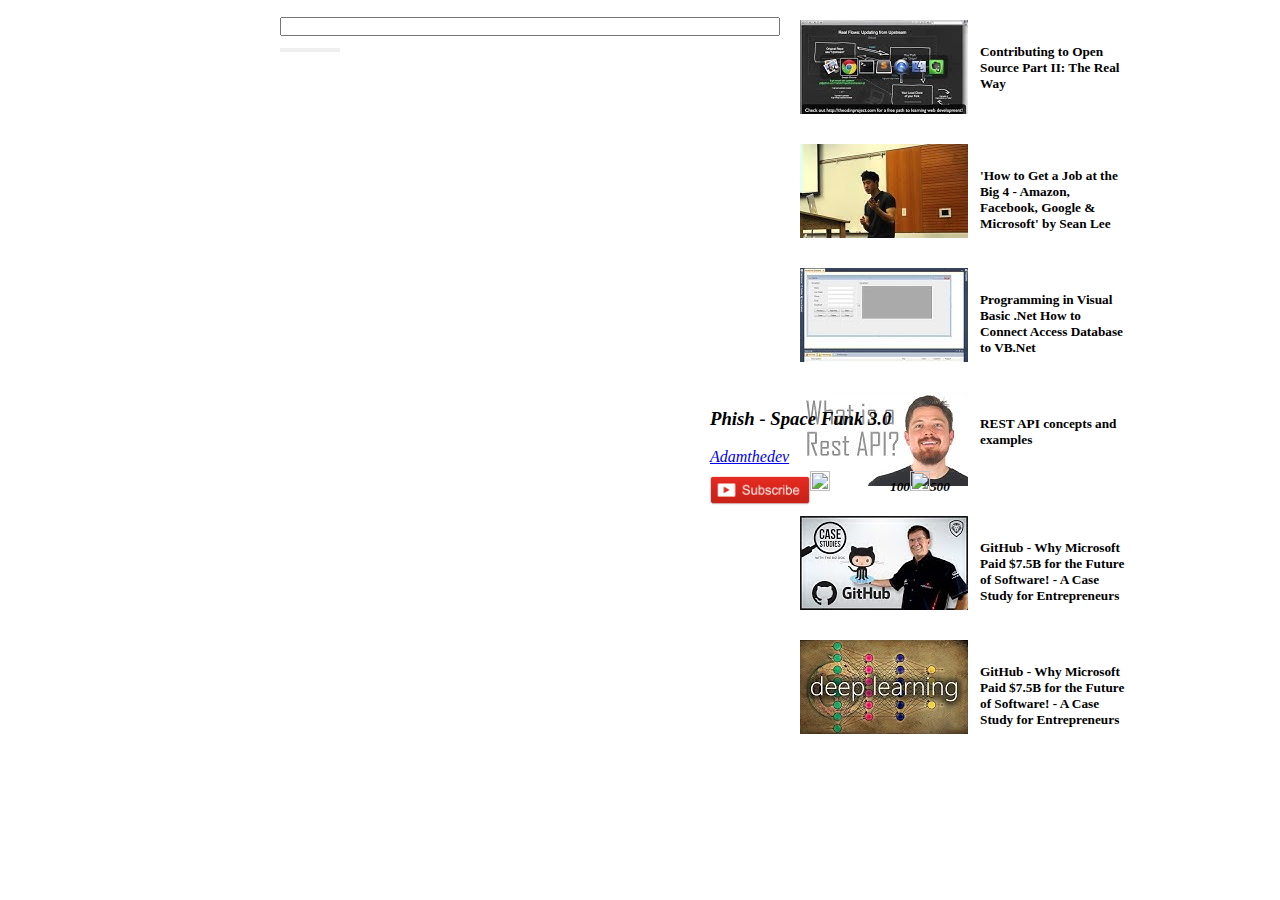
==== commit 01af4f9c: "add new header" ====
--- a/index.html
+++ b/index.html
@@ -10,84 +10,77 @@
 </head>
 
 <body>
-  <header>
-  </header>
-  <div class="true-box">
-    <nav class="searchBar">
-      <div class="logo">
-        <i class="fas fa-bars"></i>
-        <img class="youTubeLogo" src="https://upload.wikimedia.org/wikipedia/commons/b/b8/YouTube_Logo_2017.svg" alt="ytlogo" />
+  <div class="sidebar">
+    <img src="photos/img1.jfif" alt="">
+    <h5>Contributing to Open Source Part II: The Real Way </h5>
+    <img src="photos/img2.jfif" alt="">
+    <h5>'How to Get a Job at the Big 4 - Amazon, Facebook, Google & Microsoft' by Sean Lee</h5>
+    <img src="photos/img3.jfif" alt="">
+    <h5>Programming in Visual Basic .Net How to Connect Access Database to VB.Net </h5>
+    <img src="photos/img4.jfif" alt="">
+    <h5>REST API concepts and examples </h5>
+    <img src="photos/img5.jfif" alt="">
+    <h5>GitHub - Why Microsoft Paid $7.5B for the Future of Software! - A Case Study for Entrepreneurs </h5>
+    <img src="photos/img6.jfif" alt="">
+    <h5>GitHub - Why Microsoft Paid $7.5B for the Future of Software! - A Case Study for Entrepreneurs </h5>
+  </div>
+
+  <div class="searchBar">
+    <div class="logo">
+      <i class="fas fa-bars"></i>
+      <img class="youTubeLogo" src="https://upload.wikimedia.org/wikipedia/commons/b/b8/YouTube_Logo_2017.svg" alt="" />
+    </div>
+    <div class="search">
+      <form class="form" action="">
+        <input class="input" type="text" />
+        <button class="button"><i class="fas fa-search"></i></button>
+      </form>
+    </div>
+    <div class="icons">
+      <i class="fas fa-video-slash"></i></i>
+      <i class="fas fa-th"></i>
+      <i class="fas fa-bell"></i>
+    </div>
+  </div>
+  <div class="mainBody">
+    <div class="categories">
+      <div class="categoriesSection">
+        <span class="category active">
+          <i class="icon">
+
+        </span>
       </div>
-      <div class="search">
-        <form class="form" action="">
-          <input class="input" type="text" />
-          <button class="button"><i class="fas fa-search"></i></button>
-        </form>
-      </div>
-      <div class="icons">
-        <i class="fas fa-video-slash"></i></i>
-        <i class="fas fa-th"></i>
-        <i class="fas fa-bell"></i>
-      </div>
-    </nav>
-    <div class="separation">
+    </div>
 
-    </div>
-    <i class="icon">
-      <div class="video-box">
-        <section class="video1">
+        <div class="thumbnail">
+          <iframe width="560" height="315" src="https://www.youtube.com/embed/spUcxBFEpBM" frameborder="0" allow="accelerometer; autoplay; encrypted-media; gyroscope; picture-in-picture" allowfullscreen></iframe>
+            <h3>Phish - Space Funk 3.0</h3>
+         </div>
+         <div class="videos">
+          <div class="details">
+          <div class="author">
+            <img src="https://yt3.ggpht.com/a/AATXAJzEB3_OXxNAKPVZK9sk0twMLX1bXJbrH5iO27Q-=s100-c-k-c0xffffffff-no-rj-mo" alt=""/>  
+          </div>
+          <div class="text">
+            <a href="#">Adamthedev</a> 
+            <div class="suscribe">
+              <img src="photos/subscribe.png" alt="">
+            </div>
+          </div>   
+            <div class="likes">
+            <div id="like">
+              <h5><img src="https://archive.vn/Bss88/73e7cc59947d2ad243d63294411f83990629f7fc.png" alt="">100</h5>
+            </div>
+            <div id="dislike">
+              <h5><img src="https://archive.vn/Bss88/73e7cc59947d2ad243d63294411f83990629f7fc.png" alt="">500</h5>
+            </div>
+          </div>
+          </div>
+        </div>
+  
 
-          <iframe src="https://www.youtube.com/embed/spUcxBFEpBM" frameborder="0" allow="accelerometer; autoplay; encrypted-media; gyroscope; picture-in-picture" allowfullscreen></iframe>
-          <div class="thumbnail">
-            <h3>Phish - Space Funk 3.0</h3>
-            <div class="details">
-              <div class="author">
-                <img src="https://yt3.ggpht.com/a/AATXAJzEB3_OXxNAKPVZK9sk0twMLX1bXJbrH5iO27Q-=s100-c-k-c0xffffffff-no-rj-mo" alt="principal" />
-              </div>
-              <div class="suscribe">
-                <a href="#">Adamthedev</a>
-                <img src="photos/subscribe.png" alt="">
-              </div>
-              <div class="separation_side2"></div>
-              <div class="likes">
-                <div class="like">
-                  <span>Views </span>
-                  <h5><img src="https://archive.vn/Bss88/73e7cc59947d2ad243d63294411f83990629f7fc.png" alt="">100</h5>
-                </div>
-                <div class="separation_side3"></div>
-                <div class="dislike">
-                  <span>10</span>
-                  <h5><img src="https://archive.vn/Bss88/73e7cc59947d2ad243d63294411f83990629f7fc.png" alt="">500</h5>
-                </div>
-              </div>
-            </div>
-            <div class="separation2"></div>
-            <article class="text">
-              <strong>Published on Feb 27, 2014</strong>
-              <h4>How do you contribute to open source? In this video, I'll describe the easiest way to make a simple contribution to an open source project -- without using the command line, a text editor, "forking a repo", or even touching Git
-                outside of Github. I'll also describe what kinds of contributions open source software projects are typically looking for. As an example, I use submitting a student solution to a web development exercise from The Odin Project, a free
-                online curriculum for learning web development with Ruby on Rails. You can find more information about that project at http://theodinproject.com.</h4>
-              <h3>Show More</h3>
-            </article>
-          </div>
-        </section>
-        <div class="separation_side"></div>
-        <aside class="sidebar">
-          <img src="photos/img1.jfif" alt="thumbnail1">
-          <h5>Contributing to Open Source Part II: The Real Way </h5>
-          <img src="photos/img2.jfif" alt="thumbnail2">
-          <h5>'How to Get a Job at the Big 4 - Amazon, Facebook, Google & Microsoft' by Sean Lee</h5>
-          <img src="photos/img3.jfif" alt="thumbnail3">
-          <h5>Programming in Visual Basic .Net How to Connect Access Database to VB.Net </h5>
-          <img src="photos/img4.jfif" alt="thumbnail4">
-          <h5>REST API concepts and examples </h5>
-          <img src="photos/img5.jfif" alt="thumbnail5">
-          <h5>GitHub - Why Microsoft Paid $7.5B for the Future of Software! - A Case Study for Entrepreneurs </h5>
-          <img src="photos/img6.jfif" alt="thumbnail6">
-          <h5>GitHub - Why Microsoft Paid $7.5B for the Future of Software! - A Case Study for Entrepreneurs </h5>
-        </aside>
-      </div>
-  </div>
+
+
 </body>
 
 </html>
--- a/asdf.css
+++ b/asdf.css
@@ -1,23 +1,29 @@
-body {
-  font-family: Roboto;
-  width: 60%;
-  margin-left: 450px;
-  margin-right: 300px;
-  background-color: #EEEEEE;
-  display: flex;
+:root {
+	--color-greyBg: #f9f9f9;
+	--color-grey: #e5e5e5;
+	--color-greyLight: #e5e5e5a8;
 }
 
+* {
+	box-sizing: border-box;
+}
+body {
+	margin: 0;
+	font-family: Roboto;
+
+}
 .searchBar {
-  padding-left: 10px;
-  padding-right: 10px;
-  display: flex;
-  justify-content: space-between;
-  align-items: center;
-  height: 70px;
-  position: relative;
-  top: 0;
+	display: flex;
+	justify-content: space-between;
+	padding: 15px;
+	align-items: center;
+	height: 70px;
+	position: sticky;
+	top: 0;
   background: white;
-  width: auto;
+	margin-left: 150px;
+	margin-right: 150px;
+	width: auto;
 }
 
 .logo {
@@ -27,17 +33,17 @@
 
 .youTubeLogo {
   width: 100px;
-  margin-left: 15px;
+	margin-left: 15px;
 }
 
 .input {
   width: 500px;
   margin: 0;
-  padding: 0;
+  padding:0;
 }
 
 .button {
-  width: 60px;
+  width:  60px;
   height: 100%;
   margin: 0;
   padding: 0;
@@ -46,11 +52,15 @@
 .sidebar {
   width: 450px;
   background-color: white;
-  left: 0;
+  float: right;
+  height: 10px;
+  top: 50px;
+  right: 0px;
+  margin-right: 50px;
 }
 
 .sidebar img {
-  display: flex;
+  display: block;
   padding-bottom: 10px;
   margin-left: 20px;
   margin-top: 20px;
@@ -63,104 +73,64 @@
   padding-right: 100px;
   padding-left: 200px;
   padding-bottom: 10px;
+
 }
 
-iframe {
-  width: 560px;
-  height: 315px;
+.thumbnail {
+	margin-left: 710px
 }
 
 .details {
-  background-color: white;
-  display: flex;
+	margin-left: 710px;
+	  display: flex;
+}
+#author h3 {
+	display: table;
+	float:right;
+}
+#author a{
+	margin-top: 20px;
 }
 
-.author {
-  display: flex;
-  width: 50px;
-  height: 50px;
-}
 
-.like img {
+#like img{
+
   width: 20px;
   height: 20px;
   object-fit: none;
   object-position: 0px -867px;
+  margin-right: 60px;
+
+
 }
 
-.dislike img {
+#dislike img{
   width: 20px;
   height: 20px;
   object-fit: none;
   object-position: -174px -804px;
 }
 
-.suscribe {
-  width: 75px;
-  margin-right: 100px;
-}
+.suscribe img {
+ width: 100px;
+ margin-top: 10px;
+ 
 
-.suscribe img {
-  margin-top: 10px;
-  width: 100%;
 }
 
 .author img {
-  border-radius: 50%;
+	border-radius: 50%;
+	width: 70px;
+}
+
+.videos {
+	overflow:auto;
 }
 
 .likes {
-  height: 70px;
-  display: flex;
-  padding-top: -10px;
-}
-
-.separation {
-  padding: 20px 0 0 20px;
-  overflow: hidden;
-  background-color: #EEEEEE;
-}
-
-.separation2 {
-  padding: 10px 0 0 10px;
-  overflow: hidden;
-  background-color: #EEEEEE;
+ display: flex;
 }
 
 .text {
-  background-color: white;
-  padding: 10px 10px 10px 10px;
-}
-
-.text h3 {
-  border-top: 1px solid;
-  text-align: center;
-}
-
-.video-box {
-  display: flex;
-}
-
-.video1 {
-  flex: 1;
-  margin-left: 0px;
-  width: 600px;
-}
-
-.separation_side {
-  margin-right: 1%;
-}
-
-.separation_side2 {
-  padding: 0px 90px 0px 120px;
-  overflow: hidden;
-}
-
-.separation_side3 {
-  margin: 0px 10px 0px 10px;
-  overflow: hidden;
-}
-
-.likes h5 {
-  margin: 0px 0px 30px 0px;
-}
+  text-align: justify;
+}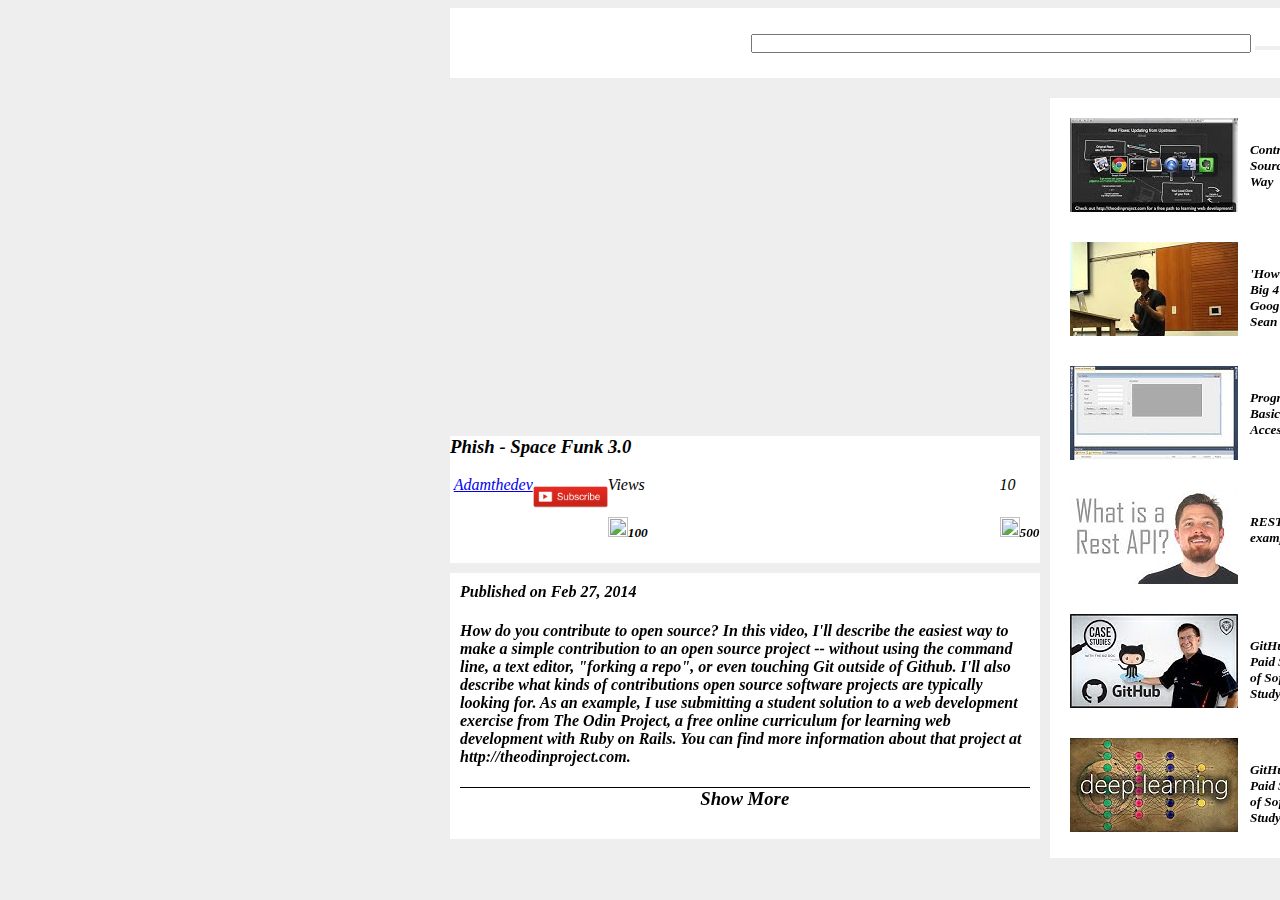
==== commit 508d7b94: "adjusted icons" ====
--- a/index.html
+++ b/index.html
@@ -10,75 +10,100 @@
 </head>
 
 <body>
-  <div class="sidebar">
-    <img src="photos/img1.jfif" alt="">
-    <h5>Contributing to Open Source Part II: The Real Way </h5>
-    <img src="photos/img2.jfif" alt="">
-    <h5>'How to Get a Job at the Big 4 - Amazon, Facebook, Google & Microsoft' by Sean Lee</h5>
-    <img src="photos/img3.jfif" alt="">
-    <h5>Programming in Visual Basic .Net How to Connect Access Database to VB.Net </h5>
-    <img src="photos/img4.jfif" alt="">
-    <h5>REST API concepts and examples </h5>
-    <img src="photos/img5.jfif" alt="">
-    <h5>GitHub - Why Microsoft Paid $7.5B for the Future of Software! - A Case Study for Entrepreneurs </h5>
-    <img src="photos/img6.jfif" alt="">
-    <h5>GitHub - Why Microsoft Paid $7.5B for the Future of Software! - A Case Study for Entrepreneurs </h5>
-  </div>
+  <div class="true-box">
 
-  <div class="searchBar">
-    <div class="logo">
-      <i class="fas fa-bars"></i>
-      <img class="youTubeLogo" src="https://upload.wikimedia.org/wikipedia/commons/b/b8/YouTube_Logo_2017.svg" alt="" />
-    </div>
-    <div class="search">
-      <form class="form" action="">
-        <input class="input" type="text" />
-        <button class="button"><i class="fas fa-search"></i></button>
-      </form>
-    </div>
-    <div class="icons">
-      <i class="fas fa-video-slash"></i></i>
-      <i class="fas fa-th"></i>
-      <i class="fas fa-bell"></i>
-    </div>
-  </div>
-  <div class="mainBody">
-    <div class="categories">
-      <div class="categoriesSection">
-        <span class="category active">
-          <i class="icon">
 
-        </span>
+    <div class="searchBar">
+      <div class="logo">
+        <i class="fas fa-bars"></i>
+        <img class="youTubeLogo" src="https://upload.wikimedia.org/wikipedia/commons/b/b8/YouTube_Logo_2017.svg" alt="" />
+      </div>
+      <div class="search">
+        <form class="form" action="">
+          <input class="input" type="text" />
+          <button class="button"><i class="fas fa-search"></i></button>
+        </form>
+      </div>
+      <div class="icons">
+        <i class="fas fa-video-slash"></i></i>
+        <i class="fas fa-th"></i>
+        <i class="fas fa-bell"></i>
       </div>
     </div>
+    <div class="separation">
 
-        <div class="thumbnail">
-          <iframe width="560" height="315" src="https://www.youtube.com/embed/spUcxBFEpBM" frameborder="0" allow="accelerometer; autoplay; encrypted-media; gyroscope; picture-in-picture" allowfullscreen></iframe>
+    </div>
+    <div class="mainBody">
+      <div class="categories">
+        <div class="categoriesSection">
+          <span class="category active">
+            <i class="icon">
+          </span>
+        </div>
+      </div>
+
+      <div class="video-box">
+        <div class="video1">
+          <iframe src="https://www.youtube.com/embed/spUcxBFEpBM" frameborder="0" allow="accelerometer; autoplay; encrypted-media; gyroscope; picture-in-picture" allowfullscreen></iframe>
+          <div class="thumbnail">
             <h3>Phish - Space Funk 3.0</h3>
-         </div>
-         <div class="videos">
-          <div class="details">
-          <div class="author">
-            <img src="https://yt3.ggpht.com/a/AATXAJzEB3_OXxNAKPVZK9sk0twMLX1bXJbrH5iO27Q-=s100-c-k-c0xffffffff-no-rj-mo" alt=""/>  
-          </div>
-          <div class="text">
-            <a href="#">Adamthedev</a> 
-            <div class="suscribe">
-              <img src="photos/subscribe.png" alt="">
+
+
+            <div class="details">
+              <div class="author">
+                <img src="https://yt3.ggpht.com/a/AATXAJzEB3_OXxNAKPVZK9sk0twMLX1bXJbrH5iO27Q-=s100-c-k-c0xffffffff-no-rj-mo" alt="" />
+                <a href="#">Adamthedev</a>
+              </div>
+              <div class="suscribe">
+                <img src="photos/subscribe.png" alt="">
+              </div>
+              <div class="likes">
+                <span>Views </span>
+                <div id="like">
+                  <h5><img src="https://archive.vn/Bss88/73e7cc59947d2ad243d63294411f83990629f7fc.png" alt="">100</h5>
+                </div>
+
+              </div>
+
+              <div id="dislike">
+                <span>10</span>
+                <h5><img src="https://archive.vn/Bss88/73e7cc59947d2ad243d63294411f83990629f7fc.png" alt="">500</h5>
+              </div>
             </div>
-          </div>   
-            <div class="likes">
-            <div id="like">
-              <h5><img src="https://archive.vn/Bss88/73e7cc59947d2ad243d63294411f83990629f7fc.png" alt="">100</h5>
+            <div class="separation2">
+
             </div>
-            <div id="dislike">
-              <h5><img src="https://archive.vn/Bss88/73e7cc59947d2ad243d63294411f83990629f7fc.png" alt="">500</h5>
+            <div class="text">
+              <strong>Published on Feb 27, 2014</strong>
+              <h4>How do you contribute to open source? In this video, I'll describe the easiest way to make a simple contribution to an open source project -- without using the command line, a text editor, "forking a repo", or even touching Git
+                outside of Github. I'll also describe what kinds of contributions open source software projects are typically looking for. As an example, I use submitting a student solution to a web development exercise from The Odin Project, a free
+                online curriculum for learning web development with Ruby on Rails. You can find more information about that project at http://theodinproject.com.</h4>
+                <h3>Show More</h3>
             </div>
           </div>
-          </div>
+
+
         </div>
-  
+        <div class="separation_side">
 
+        </div>
+        <aside class="sidebar">
+          <img src="photos/img1.jfif" alt="">
+          <h5>Contributing to Open Source Part II: The Real Way </h5>
+          <img src="photos/img2.jfif" alt="">
+          <h5>'How to Get a Job at the Big 4 - Amazon, Facebook, Google & Microsoft' by Sean Lee</h5>
+          <img src="photos/img3.jfif" alt="">
+          <h5>Programming in Visual Basic .Net How to Connect Access Database to VB.Net </h5>
+          <img src="photos/img4.jfif" alt="">
+          <h5>REST API concepts and examples </h5>
+          <img src="photos/img5.jfif" alt="">
+          <h5>GitHub - Why Microsoft Paid $7.5B for the Future of Software! - A Case Study for Entrepreneurs </h5>
+          <img src="photos/img6.jfif" alt="">
+          <h5>GitHub - Why Microsoft Paid $7.5B for the Future of Software! - A Case Study for Entrepreneurs </h5>
+        </aside>
+      </div>
+
+    </div>
 
 
 </body>
--- a/asdf.css
+++ b/asdf.css
@@ -1,29 +1,37 @@
 :root {
-	--color-greyBg: #f9f9f9;
-	--color-grey: #e5e5e5;
-	--color-greyLight: #e5e5e5a8;
+  --color-greyBg: #f9f9f9;
+  --color-grey: #e5e5e5;
+  --color-greyLight: #e5e5e5a8;
 }
 
 * {
-	box-sizing: border-box;
+  box-sizing: border-box;
 }
+
 body {
-	margin: 0;
-	font-family: Roboto;
+  font-family: Roboto;
+  width: 60%;
+  margin-left: 450px;
+  margin-right: 300px;
+  background-color: #EEEEEE;
+  display: flex;
+}
 
+.true-box {
+  background-color: #EEEEEE;
 }
+
 .searchBar {
-	display: flex;
-	justify-content: space-between;
-	padding: 15px;
-	align-items: center;
-	height: 70px;
-	position: sticky;
-	top: 0;
+  padding-left: 10px;
+  padding-right: 10px;
+  display: flex;
+  justify-content: space-between;
+  align-items: center;
+  height: 70px;
+  position: relative;
+  top: 0;
   background: white;
-	margin-left: 150px;
-	margin-right: 150px;
-	width: auto;
+  width: auto;
 }
 
 .logo {
@@ -33,17 +41,17 @@
 
 .youTubeLogo {
   width: 100px;
-	margin-left: 15px;
+  margin-left: 15px;
 }
 
 .input {
   width: 500px;
   margin: 0;
-  padding:0;
+  padding: 0;
 }
 
 .button {
-  width:  60px;
+  width: 60px;
   height: 100%;
   margin: 0;
   padding: 0;
@@ -52,15 +60,11 @@
 .sidebar {
   width: 450px;
   background-color: white;
-  float: right;
-  height: 10px;
-  top: 50px;
-  right: 0px;
-  margin-right: 50px;
+  left: 0;
 }
 
 .sidebar img {
-  display: block;
+  display: flex;
   padding-bottom: 10px;
   margin-left: 20px;
   margin-top: 20px;
@@ -73,64 +77,109 @@
   padding-right: 100px;
   padding-left: 200px;
   padding-bottom: 10px;
-
 }
 
-.thumbnail {
-	margin-left: 710px
+iframe {
+  width: 560px;
+  height: 315px;
 }
 
 .details {
-	margin-left: 710px;
-	  display: flex;
-}
-#author h3 {
-	display: table;
-	float:right;
-}
-#author a{
-	margin-top: 20px;
+  background-color: white;
+  display: flex;
 }
 
+#author h3 {
+  display: table;
+  float: right;
+}
 
-#like img{
+.author a {
+  
+  
+}
 
+#author img {
+  border-radius: 50%;
+}
+
+#like img {
   width: 20px;
   height: 20px;
   object-fit: none;
   object-position: 0px -867px;
-  margin-right: 60px;
-
-
 }
 
-#dislike img{
+#dislike img {
   width: 20px;
   height: 20px;
   object-fit: none;
   object-position: -174px -804px;
 }
 
+.suscribe {
+  width: 75px;
+}
+
 .suscribe img {
- width: 100px;
- margin-top: 10px;
- 
-
+  margin-top: 10px;
+  width: 100%;
 }
 
 .author img {
-	border-radius: 50%;
-	width: 70px;
-}
-
-.videos {
-	overflow:auto;
+  border-radius: 50%;
+  width: 50%;
 }
 
 .likes {
- display: flex;
+  display: flex;
+  flex-direction: column;
+  flex: 1;
+}
+
+.separation {
+  padding: 20px 0 0 20px;
+  overflow: hidden;
+  background-color: #EEEEEE;
+}
+
+.separation2 {
+  padding: 10px 0 0 10px;
+  overflow: hidden;
+  background-color: #EEEEEE;
 }
 
 .text {
-  text-align: justify;
-}+  background-color: white;
+	padding: 10px 10px 10px 10px;
+}
+
+.text h3 {
+	border-top: 1px solid;
+	text-align: center;
+}
+
+.video-box {
+  display: flex;
+ 
+}
+
+.mainBody .thumbnail {
+  background-color: white;
+  width: 100%;
+}
+
+
+.video1 {
+  flex: 1;
+  margin-left: 0px;
+	width: 600px;
+}
+
+.dislike {
+  top: 100px;
+}
+
+.separation_side {
+  margin-right: 1%;
+}
